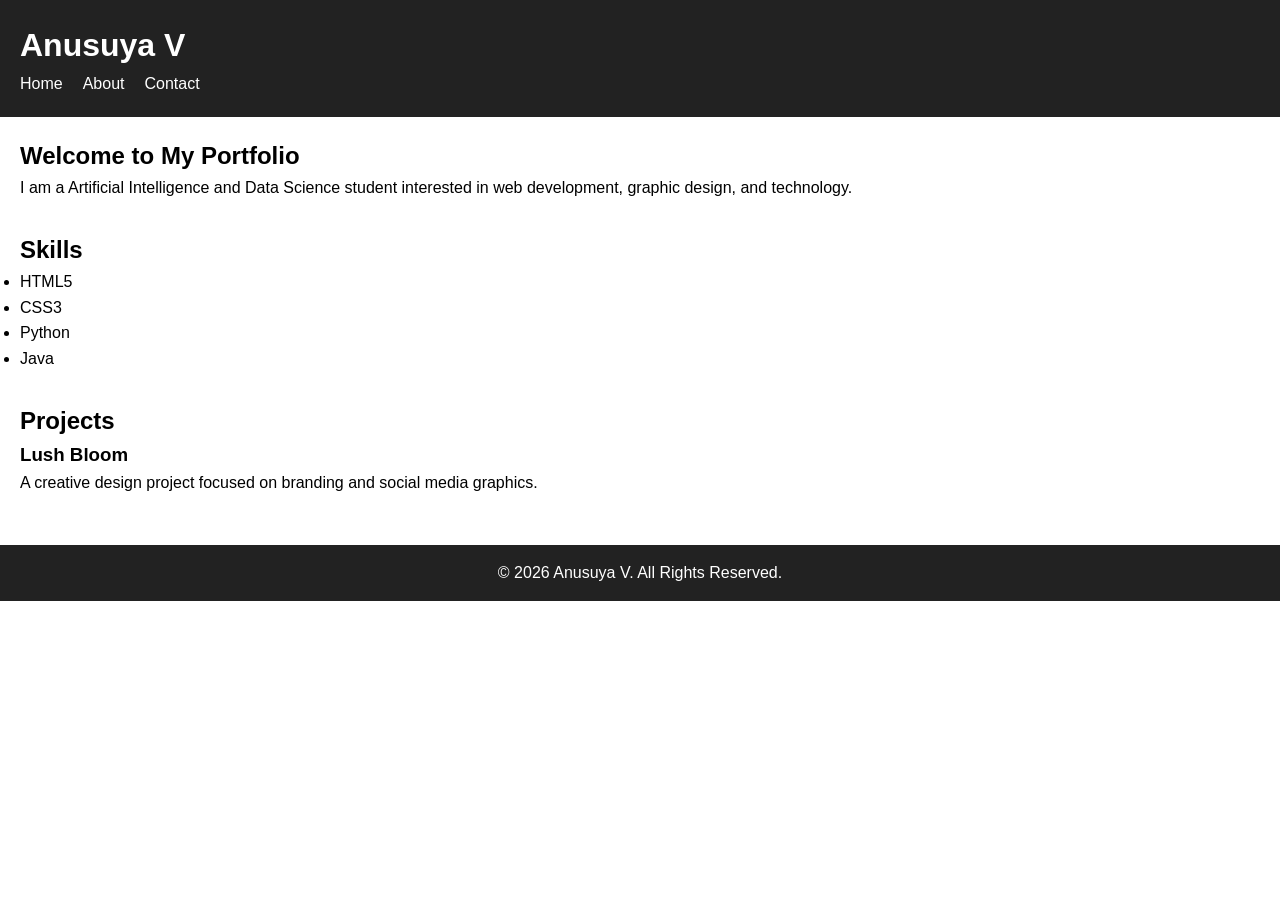
==== index.html @ 961dabe9 "Add files via upload" ====
<!DOCTYPE html>
<html lang="en">

<head>
    <meta charset="UTF-8">
    <meta name="viewport" content="width=device-width, initial-scale=1.0">

    <title>Anusuya V | Portfolio</title>

    <meta name="description"
        content="Personal portfolio website of Anusuya V showcasing projects, skills and contact information.">

    <meta name="keywords"
        content="Portfolio, Web Developer, Student, HTML5, CSS3, Accessibility">

    <meta name="author" content="Anusuya V">

    <link rel="stylesheet" href="style.css">
</head>

<body>

    <a href="#main-content" class="skip-link">
        Skip to Main Content
    </a>

    <header role="banner">

        <h1>Anusuya V</h1>

        <nav aria-label="Main Navigation">

            <ul>
                <li><a href="index.html" aria-current="page">Home</a></li>
                <li><a href="about.html">About</a></li>
                <li><a href="contact.html">Contact</a></li>
            </ul>

        </nav>

    </header>

    <main id="main-content">

        <section aria-labelledby="welcome-heading">

            <h2 id="welcome-heading">
                Welcome to My Portfolio
            </h2>

            <p>
                I am a Artificial Intelligence and Data Science student interested in web development,
                graphic design, and technology.
            </p>

        </section>

        <section aria-labelledby="skills-heading">

            <h2 id="skills-heading">Skills</h2>

            <ul>
                <li>HTML5</li>
                <li>CSS3</li>
                <li>Python</li>
                <li>Java</li>
            </ul>

        </section>

        <section aria-labelledby="project-heading">

            <h2 id="project-heading">Projects</h2>

            <article>

                <h3>Lush Bloom</h3>

                <p>
                    A creative design project focused on branding and social
                    media graphics.
                </p>

            </article>

        </section>

    </main>

    <footer>

        <p>
            © 2026 Anusuya V. All Rights Reserved.
        </p>

    </footer>

</body>

</html>
---- style.css ----
*{
    margin:0;
    padding:0;
    box-sizing:border-box;
}

body{
    font-family:Arial, sans-serif;
    line-height:1.6;
}

header{
    background:#222;
    color:white;
    padding:20px;
}

nav ul{
    display:flex;
    list-style:none;
    gap:20px;
}

nav a{
    color:white;
    text-decoration:none;
}

main{
    padding:20px;
}

section{
    margin-bottom:30px;
}

form{
    max-width:500px;
}

label{
    display:block;
    margin-top:15px;
}

input,
textarea{
    width:100%;
    padding:10px;
}

button{
    margin-top:15px;
    padding:10px 20px;
    cursor:pointer;
}

footer{
    background:#222;
    color:white;
    text-align:center;
    padding:15px;
}

.skip-link{
    position:absolute;
    left:-9999px;
}

.skip-link:focus{
    left:10px;
    top:10px;
    background:white;
    color:black;
    padding:10px;
}
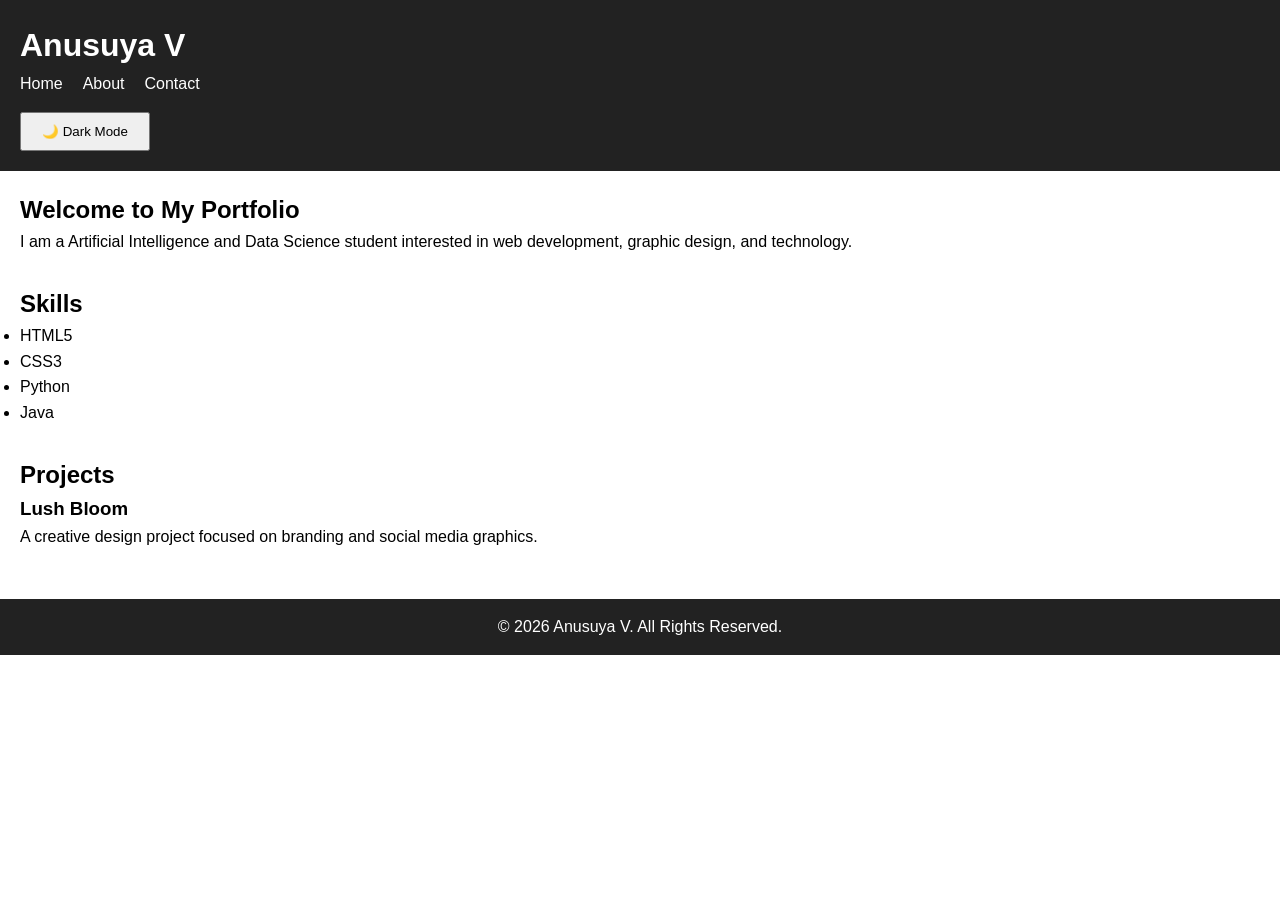
==== commit 661854b1: "Update index.html" ====
--- a/index.html
+++ b/index.html
@@ -24,21 +24,25 @@
         Skip to Main Content
     </a>
 
-    <header role="banner">
+   <header role="banner">
 
-        <h1>Anusuya V</h1>
+    <h1>Anusuya V</h1>
 
-        <nav aria-label="Main Navigation">
+    <nav aria-label="Main Navigation">
 
-            <ul>
-                <li><a href="index.html" aria-current="page">Home</a></li>
-                <li><a href="about.html">About</a></li>
-                <li><a href="contact.html">Contact</a></li>
-            </ul>
+        <ul>
+            <li><a href="index.html" aria-current="page">Home</a></li>
+            <li><a href="about.html">About</a></li>
+            <li><a href="contact.html">Contact</a></li>
+        </ul>
 
-        </nav>
+    </nav>
 
-    </header>
+    <button id="theme-toggle">
+        🌙 Dark Mode
+    </button>
+
+</header>
 
     <main id="main-content">
 
@@ -94,7 +98,7 @@
         </p>
 
     </footer>
-
+<script src="script.js"></script>
 </body>
 
-</html>+</html>
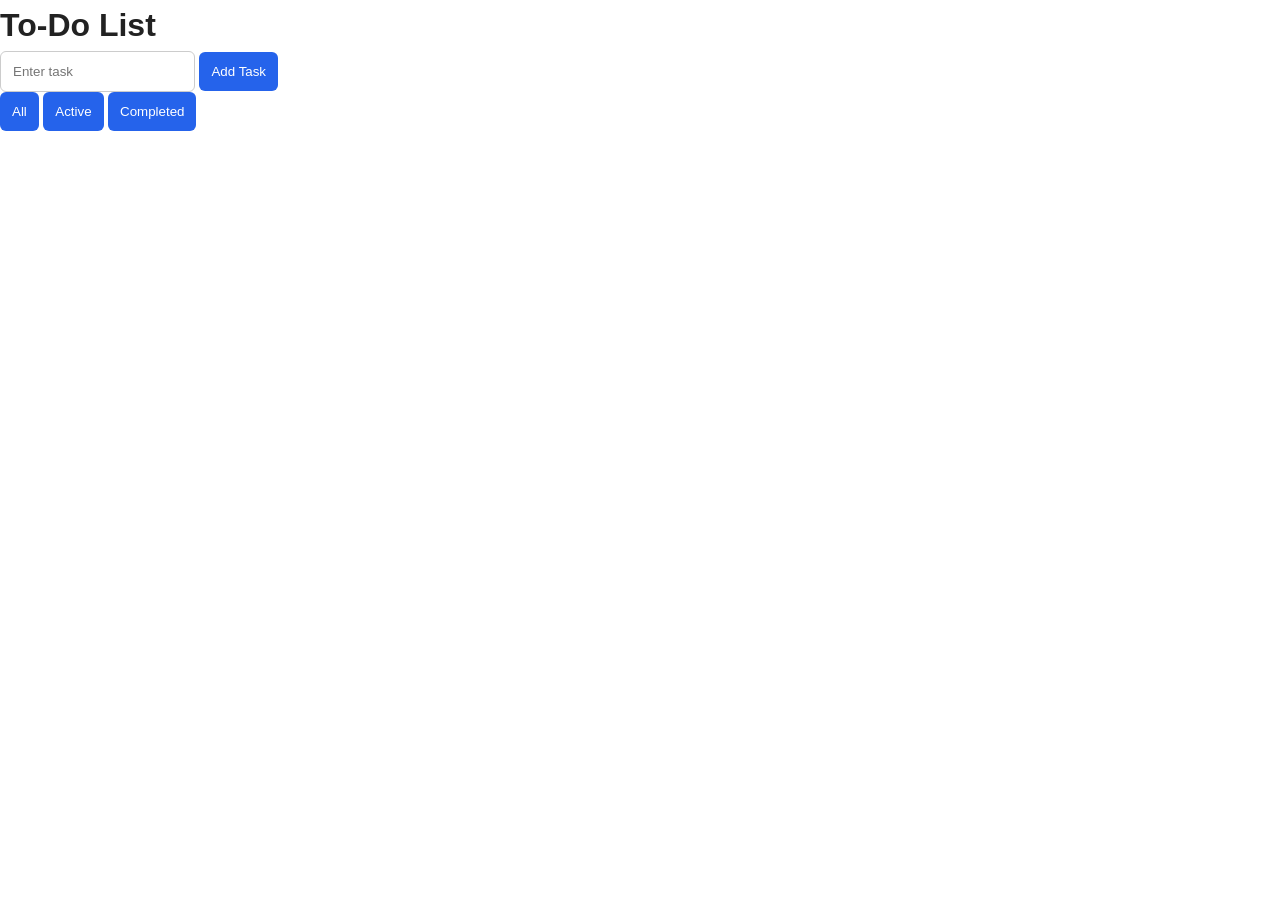
==== commit 5886e25e: "Update index.html" ====
--- a/index.html
+++ b/index.html
@@ -1,104 +1,33 @@
 <!DOCTYPE html>
 <html lang="en">
-
 <head>
     <meta charset="UTF-8">
     <meta name="viewport" content="width=device-width, initial-scale=1.0">
-
-    <title>Anusuya V | Portfolio</title>
-
-    <meta name="description"
-        content="Personal portfolio website of Anusuya V showcasing projects, skills and contact information.">
-
-    <meta name="keywords"
-        content="Portfolio, Web Developer, Student, HTML5, CSS3, Accessibility">
-
-    <meta name="author" content="Anusuya V">
-
+    <title>To-Do App</title>
     <link rel="stylesheet" href="style.css">
 </head>
-
 <body>
 
-    <a href="#main-content" class="skip-link">
-        Skip to Main Content
-    </a>
+<div class="container">
 
-   <header role="banner">
+    <h1>To-Do List</h1>
 
-    <h1>Anusuya V</h1>
+    <div class="input-section">
+        <input type="text" id="taskInput" placeholder="Enter task">
+        <button id="addBtn">Add Task</button>
+    </div>
 
-    <nav aria-label="Main Navigation">
+    <div class="filters">
+        <button data-filter="all">All</button>
+        <button data-filter="active">Active</button>
+        <button data-filter="completed">Completed</button>
+    </div>
 
-        <ul>
-            <li><a href="index.html" aria-current="page">Home</a></li>
-            <li><a href="about.html">About</a></li>
-            <li><a href="contact.html">Contact</a></li>
-        </ul>
+    <ul id="taskList"></ul>
 
-    </nav>
+</div>
 
-    <button id="theme-toggle">
-        🌙 Dark Mode
-    </button>
+<script src="script.js"></script>
 
-</header>
-
-    <main id="main-content">
-
-        <section aria-labelledby="welcome-heading">
-
-            <h2 id="welcome-heading">
-                Welcome to My Portfolio
-            </h2>
-
-            <p>
-                I am a Artificial Intelligence and Data Science student interested in web development,
-                graphic design, and technology.
-            </p>
-
-        </section>
-
-        <section aria-labelledby="skills-heading">
-
-            <h2 id="skills-heading">Skills</h2>
-
-            <ul>
-                <li>HTML5</li>
-                <li>CSS3</li>
-                <li>Python</li>
-                <li>Java</li>
-            </ul>
-
-        </section>
-
-        <section aria-labelledby="project-heading">
-
-            <h2 id="project-heading">Projects</h2>
-
-            <article>
-
-                <h3>Lush Bloom</h3>
-
-                <p>
-                    A creative design project focused on branding and social
-                    media graphics.
-                </p>
-
-            </article>
-
-        </section>
-
-    </main>
-
-    <footer>
-
-        <p>
-            © 2026 Anusuya V. All Rights Reserved.
-        </p>
-
-    </footer>
-<script src="script.js"></script>
 </body>
-
 </html>
--- a/style.css
+++ b/style.css
@@ -1,3 +1,18 @@
+:root{
+    --bg-color:#ffffff;
+    --text-color:#222222;
+    --primary:#2563eb;
+    --card-bg:#f4f4f4;
+    --shadow:0 4px 12px rgba(0,0,0,0.1);
+}
+
+[data-theme="dark"]{
+    --bg-color:#121212;
+    --text-color:#ffffff;
+    --primary:#60a5fa;
+    --card-bg:#1f1f1f;
+}
+
 *{
     margin:0;
     padding:0;
@@ -6,19 +21,25 @@
 
 body{
     font-family:Arial, sans-serif;
+    background:var(--bg-color);
+    color:var(--text-color);
     line-height:1.6;
+    transition:0.3s;
 }
 
+/* Header */
+
 header{
-    background:#222;
+    background:var(--primary);
     color:white;
-    padding:20px;
+    padding:1rem;
 }
 
 nav ul{
     display:flex;
+    flex-wrap:wrap;
+    gap:1rem;
     list-style:none;
-    gap:20px;
 }
 
 nav a{
@@ -26,41 +47,87 @@
     text-decoration:none;
 }
 
+/* Main Layout */
+
 main{
     padding:20px;
+    display:grid;
+    grid-template-columns:1fr;
+    gap:20px;
 }
 
+/* Cards */
+
 section{
-    margin-bottom:30px;
+    background:var(--card-bg);
+    padding:20px;
+    border-radius:12px;
+    box-shadow:var(--shadow);
 }
 
-form{
-    max-width:500px;
+article{
+    margin-top:15px;
+    padding:15px;
+    background:white;
+    border-radius:10px;
 }
 
-label{
-    display:block;
-    margin-top:15px;
+/* Skills */
+
+.skills-list{
+    display:flex;
+    flex-wrap:wrap;
+    gap:10px;
+}
+
+.skills-list li{
+    background:var(--primary);
+    color:white;
+    padding:8px 15px;
+    border-radius:20px;
+    list-style:none;
+}
+
+/* Form */
+
+form{
+    display:flex;
+    flex-direction:column;
+    gap:15px;
 }
 
 input,
 textarea{
-    width:100%;
-    padding:10px;
+    padding:12px;
+    border:1px solid #ccc;
+    border-radius:6px;
 }
 
 button{
-    margin-top:15px;
-    padding:10px 20px;
+    background:var(--primary);
+    color:white;
+    border:none;
+    padding:12px;
     cursor:pointer;
+    border-radius:6px;
+}
+#theme-toggle{
+    padding:10px 15px;
+    border:none;
+    border-radius:6px;
+    cursor:pointer;
+    margin-top:10px;
 }
 
+/* Footer */
+
 footer{
-    background:#222;
-    color:white;
     text-align:center;
-    padding:15px;
+    padding:20px;
+    margin-top:20px;
 }
+
+/* Skip Link */
 
 .skip-link{
     position:absolute;
@@ -73,4 +140,35 @@
     background:white;
     color:black;
     padding:10px;
-}+}
+
+/* Tablet */
+
+@media (min-width:768px){
+
+    main{
+        grid-template-columns:1fr 1fr;
+    }
+
+    .full-width{
+        grid-column:span 2;
+    }
+}
+
+/* Desktop */
+
+@media (min-width:1024px){
+
+    main{
+        grid-template-columns:
+        1fr 1fr 1fr;
+    }
+
+    .full-width{
+        grid-column:span 3;
+    }
+
+    nav ul{
+        justify-content:center;
+    }
+}
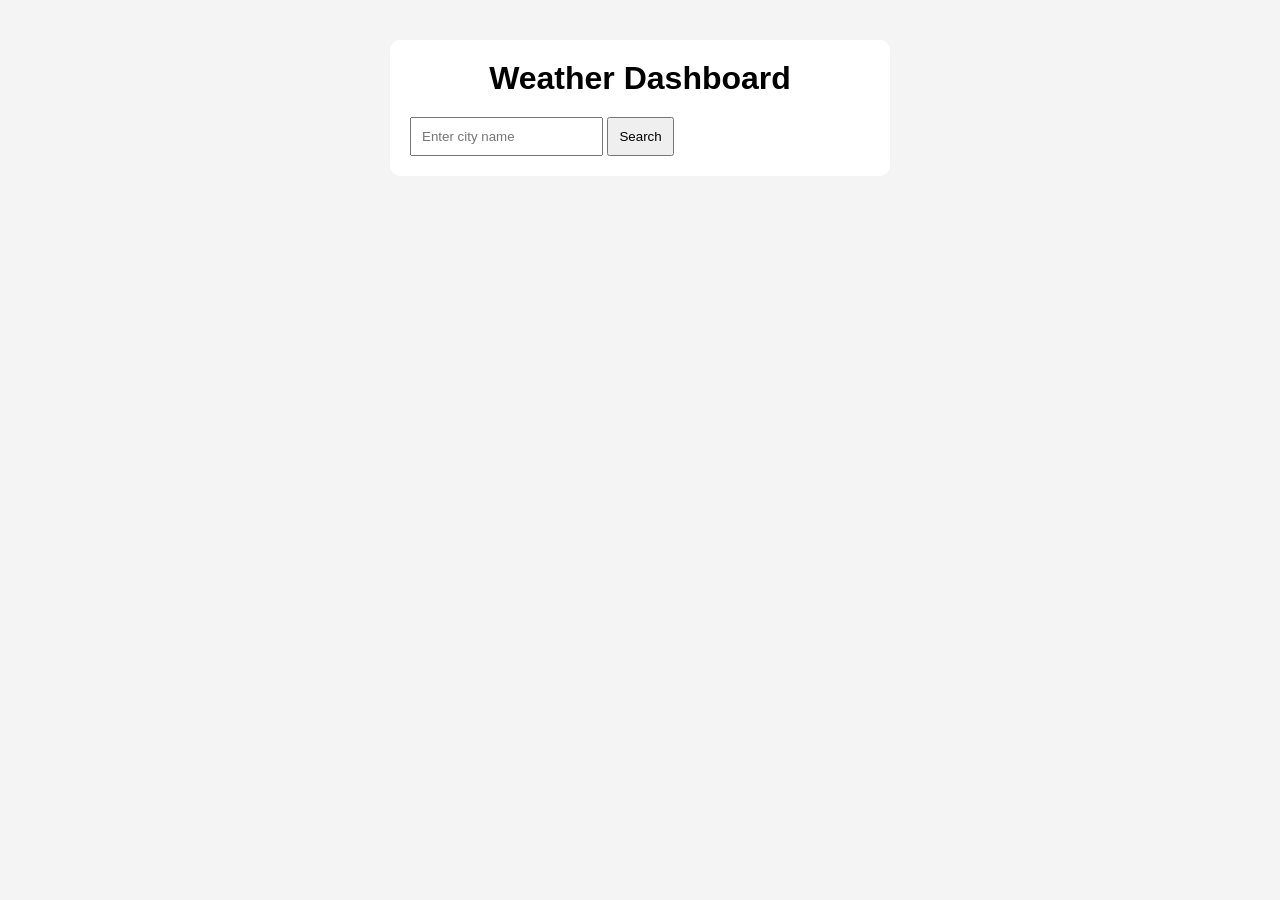
==== commit c371d150: "Update index.html" ====
--- a/index.html
+++ b/index.html
@@ -1,29 +1,31 @@
 <!DOCTYPE html>
-<html lang="en">
+<html>
 <head>
+    <title>Weather Dashboard</title>
     <meta charset="UTF-8">
-    <meta name="viewport" content="width=device-width, initial-scale=1.0">
-    <title>To-Do App</title>
-    <link rel="stylesheet" href="style.css">
+    <meta name="viewport"
+          content="width=device-width, initial-scale=1.0">
+
+    <link rel="stylesheet"
+          href="style.css">
 </head>
+
 <body>
 
 <div class="container">
 
-    <h1>To-Do List</h1>
+    <h1>Weather Dashboard</h1>
 
-    <div class="input-section">
-        <input type="text" id="taskInput" placeholder="Enter task">
-        <button id="addBtn">Add Task</button>
-    </div>
+    <input
+        type="text"
+        id="cityInput"
+        placeholder="Enter city name">
 
-    <div class="filters">
-        <button data-filter="all">All</button>
-        <button data-filter="active">Active</button>
-        <button data-filter="completed">Completed</button>
-    </div>
+    <button id="searchBtn">
+        Search
+    </button>
 
-    <ul id="taskList"></ul>
+    <div id="weatherResult"></div>
 
 </div>
 
--- a/style.css
+++ b/style.css
@@ -1,18 +1,3 @@
-:root{
-    --bg-color:#ffffff;
-    --text-color:#222222;
-    --primary:#2563eb;
-    --card-bg:#f4f4f4;
-    --shadow:0 4px 12px rgba(0,0,0,0.1);
-}
-
-[data-theme="dark"]{
-    --bg-color:#121212;
-    --text-color:#ffffff;
-    --primary:#60a5fa;
-    --card-bg:#1f1f1f;
-}
-
 *{
     margin:0;
     padding:0;
@@ -20,155 +5,57 @@
 }
 
 body{
-    font-family:Arial, sans-serif;
-    background:var(--bg-color);
-    color:var(--text-color);
-    line-height:1.6;
-    transition:0.3s;
+    font-family:Arial,sans-serif;
+    background:#f4f4f4;
+    display:flex;
+    justify-content:center;
+    padding:40px;
 }
 
-/* Header */
-
-header{
-    background:var(--primary);
-    color:white;
-    padding:1rem;
-}
-
-nav ul{
-    display:flex;
-    flex-wrap:wrap;
-    gap:1rem;
-    list-style:none;
-}
-
-nav a{
-    color:white;
-    text-decoration:none;
-}
-
-/* Main Layout */
-
-main{
+.container{
+    width:500px;
+    background:white;
     padding:20px;
-    display:grid;
-    grid-template-columns:1fr;
-    gap:20px;
-}
-
-/* Cards */
-
-section{
-    background:var(--card-bg);
-    padding:20px;
-    border-radius:12px;
-    box-shadow:var(--shadow);
-}
-
-article{
-    margin-top:15px;
-    padding:15px;
-    background:white;
     border-radius:10px;
 }
 
-/* Skills */
+h1{
+    text-align:center;
+    margin-bottom:20px;
+}
 
-.skills-list{
+.input-section{
     display:flex;
-    flex-wrap:wrap;
     gap:10px;
 }
 
-.skills-list li{
-    background:var(--primary);
-    color:white;
-    padding:8px 15px;
-    border-radius:20px;
-    list-style:none;
-}
-
-/* Form */
-
-form{
-    display:flex;
-    flex-direction:column;
-    gap:15px;
-}
-
-input,
-textarea{
-    padding:12px;
-    border:1px solid #ccc;
-    border-radius:6px;
+input{
+    flex:1;
+    padding:10px;
 }
 
 button{
-    background:var(--primary);
-    color:white;
-    border:none;
-    padding:12px;
+    padding:10px;
     cursor:pointer;
-    border-radius:6px;
-}
-#theme-toggle{
-    padding:10px 15px;
-    border:none;
-    border-radius:6px;
-    cursor:pointer;
-    margin-top:10px;
 }
 
-/* Footer */
-
-footer{
-    text-align:center;
-    padding:20px;
-    margin-top:20px;
+.filters{
+    margin:20px 0;
+    display:flex;
+    gap:10px;
 }
 
-/* Skip Link */
-
-.skip-link{
-    position:absolute;
-    left:-9999px;
+li{
+    list-style:none;
+    padding:10px;
+    border:1px solid #ddd;
+    margin-bottom:10px;
+    display:flex;
+    justify-content:space-between;
+    align-items:center;
 }
 
-.skip-link:focus{
-    left:10px;
-    top:10px;
-    background:white;
-    color:black;
-    padding:10px;
+.completed{
+    text-decoration:line-through;
+    opacity:0.6;
 }
-
-/* Tablet */
-
-@media (min-width:768px){
-
-    main{
-        grid-template-columns:1fr 1fr;
-    }
-
-    .full-width{
-        grid-column:span 2;
-    }
-}
-
-/* Desktop */
-
-@media (min-width:1024px){
-
-    main{
-        grid-template-columns:
-        1fr 1fr 1fr;
-    }
-
-    .full-width{
-        grid-column:span 3;
-    }
-
-    nav ul{
-        justify-content:center;
-    }
-}
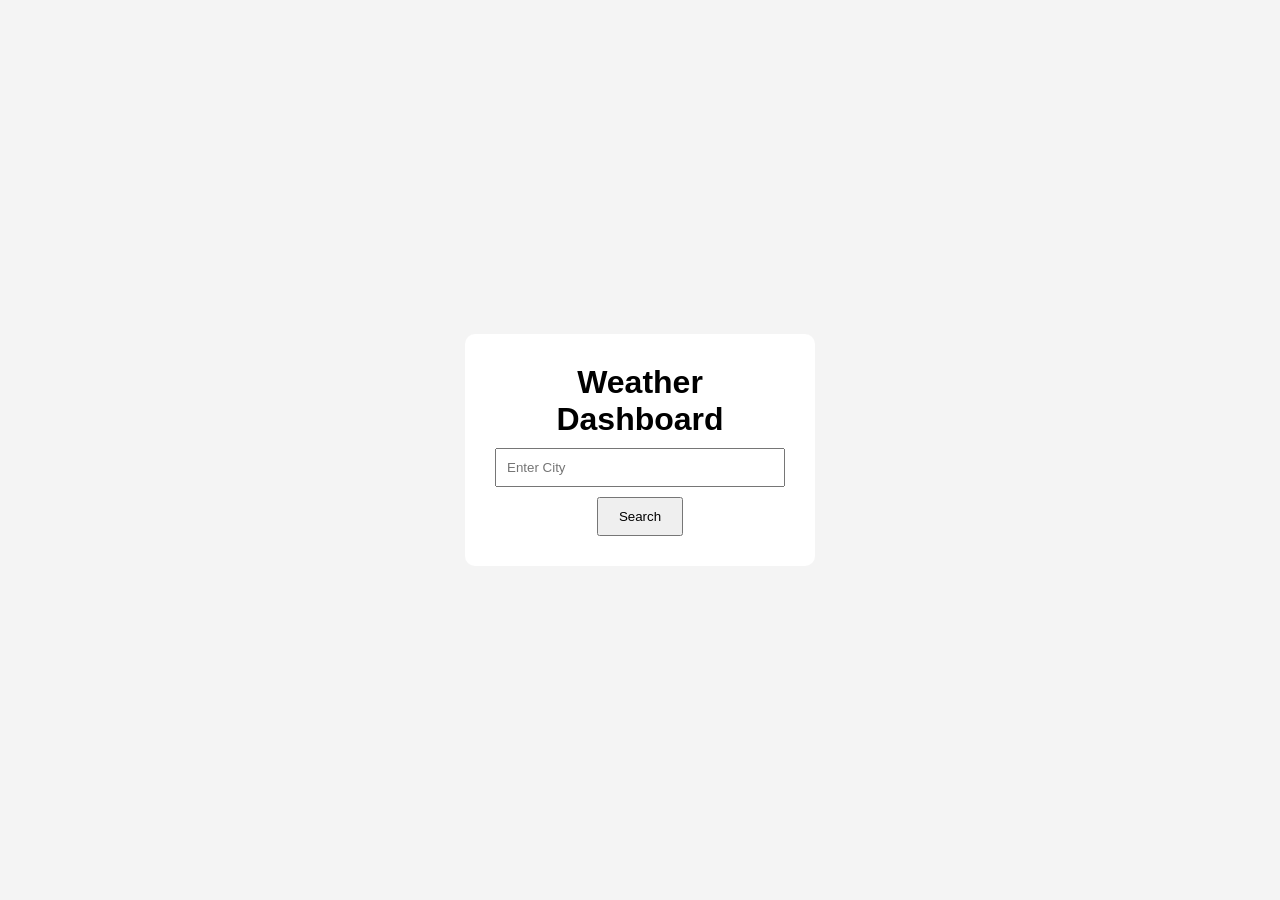
==== commit 06e7ba86: "Update index.html" ====
--- a/index.html
+++ b/index.html
@@ -1,35 +1,32 @@
 <!DOCTYPE html>
 <html>
+
 <head>
     <title>Weather Dashboard</title>
-    <meta charset="UTF-8">
-    <meta name="viewport"
-          content="width=device-width, initial-scale=1.0">
-
-    <link rel="stylesheet"
-          href="style.css">
+    <link rel="stylesheet" href="style.css">
 </head>
 
 <body>
 
 <div class="container">
 
-    <h1>Weather Dashboard</h1>
+<h1>Weather Dashboard</h1>
 
-    <input
-        type="text"
-        id="cityInput"
-        placeholder="Enter city name">
+<input
+type="text"
+id="city"
+placeholder="Enter City">
 
-    <button id="searchBtn">
-        Search
-    </button>
+<button onclick="getWeather()">
+Search
+</button>
 
-    <div id="weatherResult"></div>
+<div id="weather"></div>
 
 </div>
 
 <script src="script.js"></script>
 
 </body>
+
 </html>
--- a/style.css
+++ b/style.css
@@ -9,53 +9,29 @@
     background:#f4f4f4;
     display:flex;
     justify-content:center;
-    padding:40px;
+    align-items:center;
+    height:100vh;
 }
 
 .container{
-    width:500px;
     background:white;
-    padding:20px;
+    padding:30px;
     border-radius:10px;
-}
-
-h1{
+    width:350px;
     text-align:center;
-    margin-bottom:20px;
-}
-
-.input-section{
-    display:flex;
-    gap:10px;
 }
 
 input{
-    flex:1;
+    width:100%;
     padding:10px;
+    margin:10px 0;
 }
 
 button{
-    padding:10px;
+    padding:10px 20px;
     cursor:pointer;
 }
 
-.filters{
-    margin:20px 0;
-    display:flex;
-    gap:10px;
+#weatherResult{
+    margin-top:20px;
 }
-
-li{
-    list-style:none;
-    padding:10px;
-    border:1px solid #ddd;
-    margin-bottom:10px;
-    display:flex;
-    justify-content:space-between;
-    align-items:center;
-}
-
-.completed{
-    text-decoration:line-through;
-    opacity:0.6;
-}
